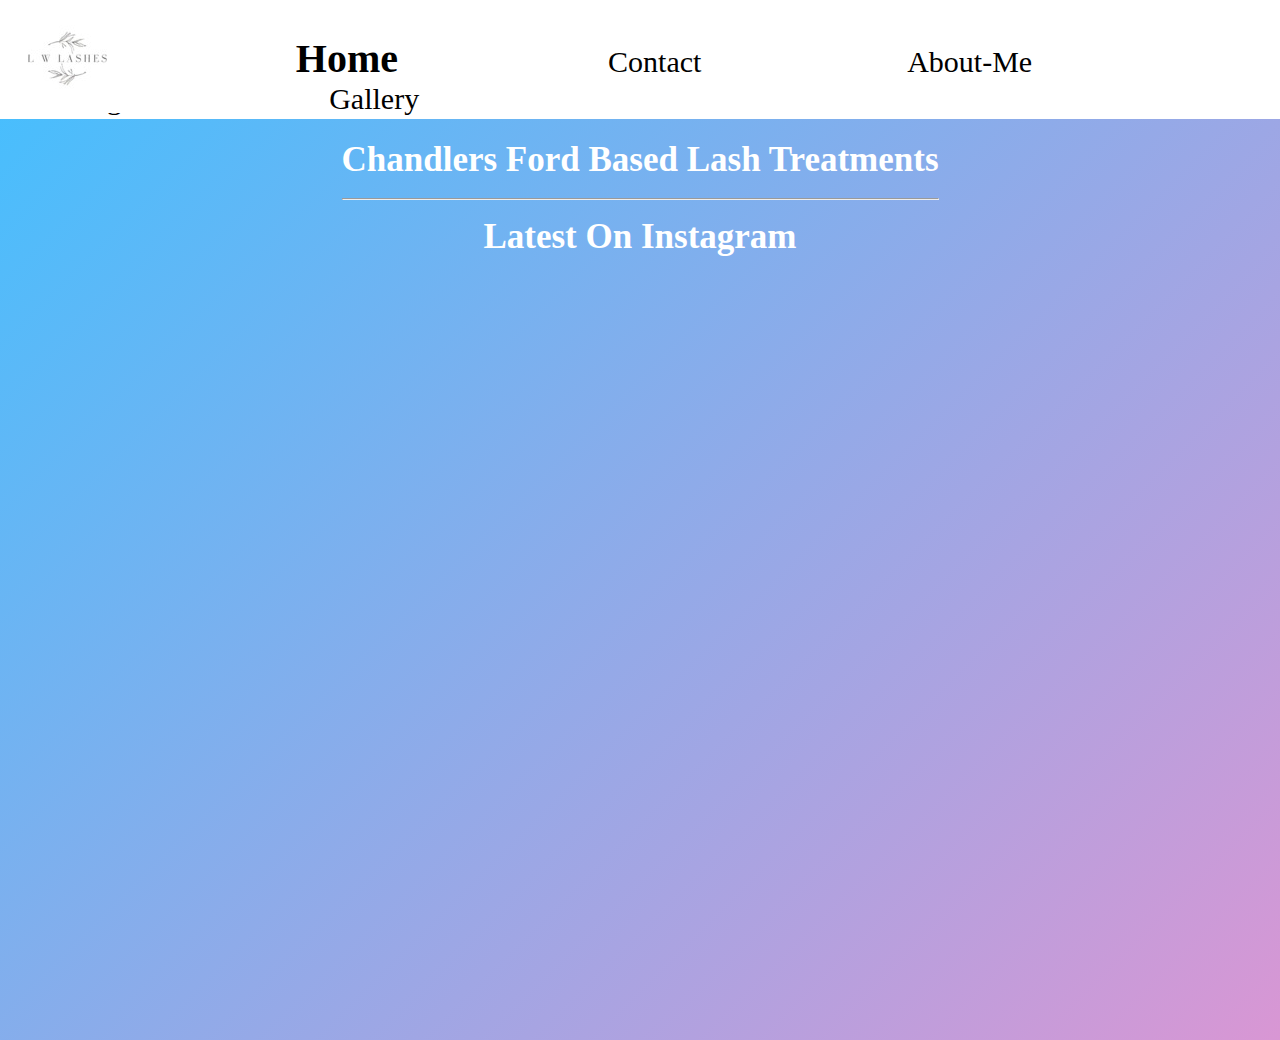
==== LHomePage.html @ 5c687108 "Added Files Via Upload" ====
<html>
    <head>
        <link rel="styleSheet" href="LStyleSheet.css">
        <script>
            (function(d, s, id) {
            var js; 
            if (d.getElementById(id)) {
                return;
            } 
            js = d.createElement(s); 
            js.id = id; 
            js.src = "https://embedsocial.com/cdn/ht.js"; 
            d.getElementsByTagName("head")[0].appendChild(js);
            }
            (document, "script", "EmbedSocialHashtagScript"));
            </script>
                
    </head>
    <body>
        <div class="topSection"> 
            <div class="LlogoImage">
                <img src="logo.jpg" alt="LisaLogo">
            </div>
            <div class="headerText">hold 
                <span id="selectedFont">
                    <a href="C:/Users/peter/Documents/Coding/LisaWebsite/LHomePage.html">Home</a>
                </span>
                <a href="C:/Users/peter/Documents/Coding/LisaWebsite/LContact.html">Contact</a>
                <a href="C:/Users/peter/Documents/Coding/LisaWebsite/LAboutMe.html">About-Me</a> 
                <a href="C:/Users/peter/Documents/Coding/LisaWebsite/LPricePage.html">Pricing</a> 
                <a href="C:/Users/peter/Documents/Coding/LisaWebsite/LGallery.html">Gallery</a> 
            </div>
        </div>
            <div class="b"><div class="boldText" style="color: white;">
                Chandlers Ford Based Lash Treatments </br> <hr>
                Latest On Instagram</div></div>
            <div class="embedsocial-hashtag" data-ref="0dcb9241dc8ba170a551659d9f3b091102149565">
            <a class="feed-powered-by-es feed-powered-by-es-slider-new" href="https://embedsocial.com/social-media-aggregator/" target="_blank" title="Widget by EmbedSocial"> 
            </a>
            </div>
        
    </body>
</html>
---- LStyleSheet.css ----
html {
    width: 100%;
    height: 100%;
}

body {
    background: linear-gradient(-45deg, #ff8c8cc7, #ff88cee4, #ff8cc9, #41c0ff);
	background-size: 400% 400%;
	animation: gradient 60s ease infinite;
	height: 100vh;
}

@keyframes gradient {
	0% {
		background-position: 0% 50%;
	}
	50% {
		background-position: 100% 50%;
	}
	100% {
		background-position: 0% 50%;
	}
}



.b {
    margin-top: 140px;
    text-align: center;
}

.topSection {
    background-color: rgb(255, 255, 255);
    width: 100%;
    height: 13%;
    border: 1px solid white;
    position: absolute;
    top: 0;
    left: 0;
}

.LlogoImage {
    display: block;
    margin-left: 10px;
    margin-right: auto;
    position: absolute;    
}

.headerText {
    padding: 34px;
    font-family: Cambria, Cochin, Georgia, Times, 'Times New Roman', serif;
    font-size: 30px;
    word-spacing: 200px;
}

.generalText {
    font-family: Cambria, Cochin, Georgia, Times, 'Times New Roman', serif;
    font-size: 25px;
    text-align: center;
    font-weight: bold;
}

.boldText {
    font-family: Cambria, Cochin, Georgia, Times, 'Times New Roman', serif;
    font-size: 35px;
    font-weight: bold;
    left: 5px;
    display: inline-block;
}


#selectedFont {
    font-family: Cambria, Cochin, Georgia, Times, 'Times New Roman', serif;
    font-size: 40px;
    font-weight: bold;
}

/* HYPERLINK STYLES */

a {
    text-decoration: none; 
    color: black;
    transition: 0.25s ease-in-out;
}

a:hover {
    font-size: 40px;
    font-weight: bolder;
    font-family: Cambria, Cochin, Georgia, Times, 'Times New Roman', serif;
}

.socials {
    font-size: 28px;
    text-decoration: underline;
    transition: 0.25s ease-in-out;
}

.socials:hover {
    font-size: 35px;
    text-decoration: underline;
    transition: 0.25s ease-in-out;
}

.socialsNoLink {
    font-size: 28px;
    transition: 0.25s ease-in-out;
}

/* TABLE STYLES */
 
th, tr {
    font-size: 40px;
    margin: 2px solid black;
}

th {
    font-family: Cambria, Cochin, Georgia, Times, 'Times New Roman', serif;
}

.tb {
    border-bottom: 1px solid black;
    border-top: 1px solid black;
}

td:nth-child(even) {
    text-align: center;
}


table {
    font-family:'Courier New', Courier, monospace;
    border: black solid 5px;
    position: relative;
    margin-left: auto;
    margin-right: auto;
    text-align: left;
    background-color: rgba(255, 255, 255, 0.75);
}

caption {
    font-family: Cambria, Cochin, Georgia, Times, 'Times New Roman', serif;
    font-size: 35px;
    padding: 5px;
    font-weight: bold;
}
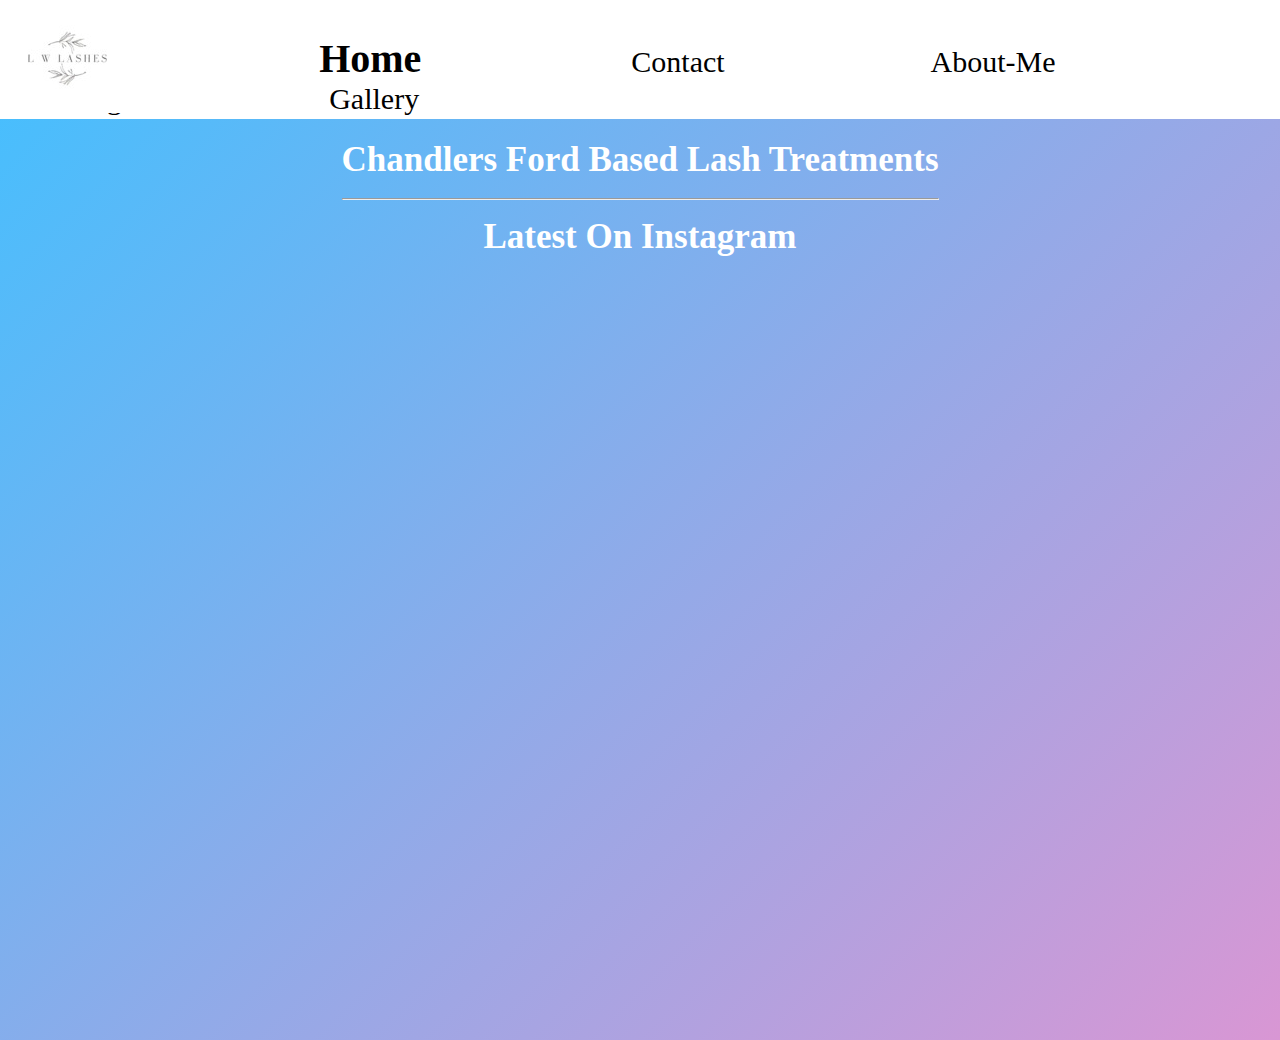
==== commit cd4ba7fb: "test" ====
--- a/LHomePage.html
+++ b/LHomePage.html
@@ -21,7 +21,7 @@
             <div class="LlogoImage">
                 <img src="logo.jpg" alt="LisaLogo">
             </div>
-            <div class="headerText">hold 
+            <div class="headerText">holder
                 <span id="selectedFont">
                     <a href="C:/Users/peter/Documents/Coding/LisaWebsite/LHomePage.html">Home</a>
                 </span>
